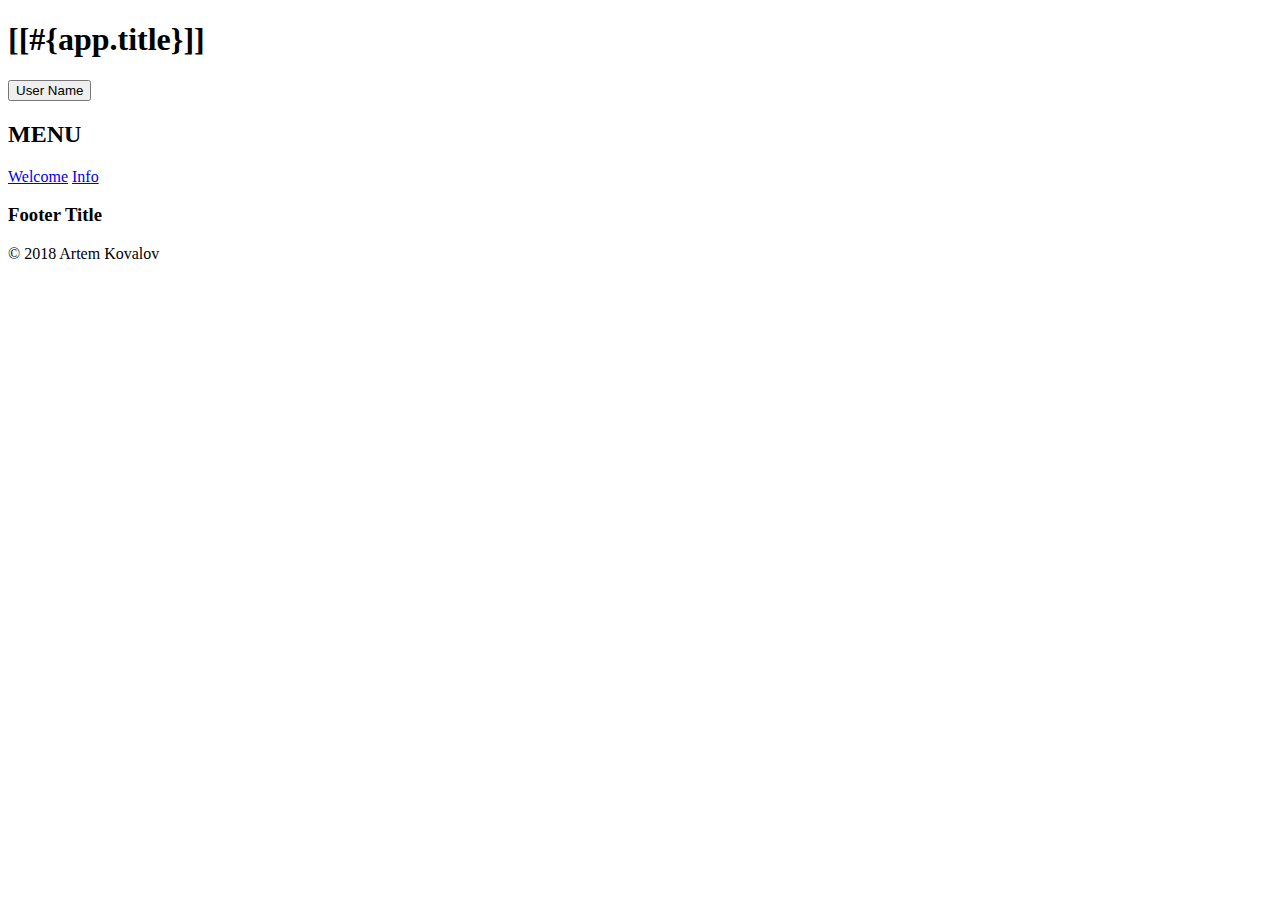
==== src/main/resources/templates/info.html @ 95059904 "Initial commit" ====
<!DOCTYPE html>
<html lang="en" xmlns:th="http://www.thymeleaf.org">
<head th:replace="fragments/common :: common_header(~{::title}, _)">
    <meta http-equiv="Content-Type" content="text/html; charset=utf-8" />
    <title>Welcome</title>
</head>

<header>
    <div class="top_bar">
        <h1>[[#{app.title}]]</h1>
        <button class="user_button">User Name</button>
    </div>
    <div class="vertical-menu">
        <h2>MENU</h2>
        <a href="#" class="active">Welcome</a>
        <a href="#">Info</a>
    </div>
</header>

<body>

</body>

<footer>
    <h3>Footer Title</h3>
    <p>© 2018 Artem Kovalov</p>
</footer>

</html>
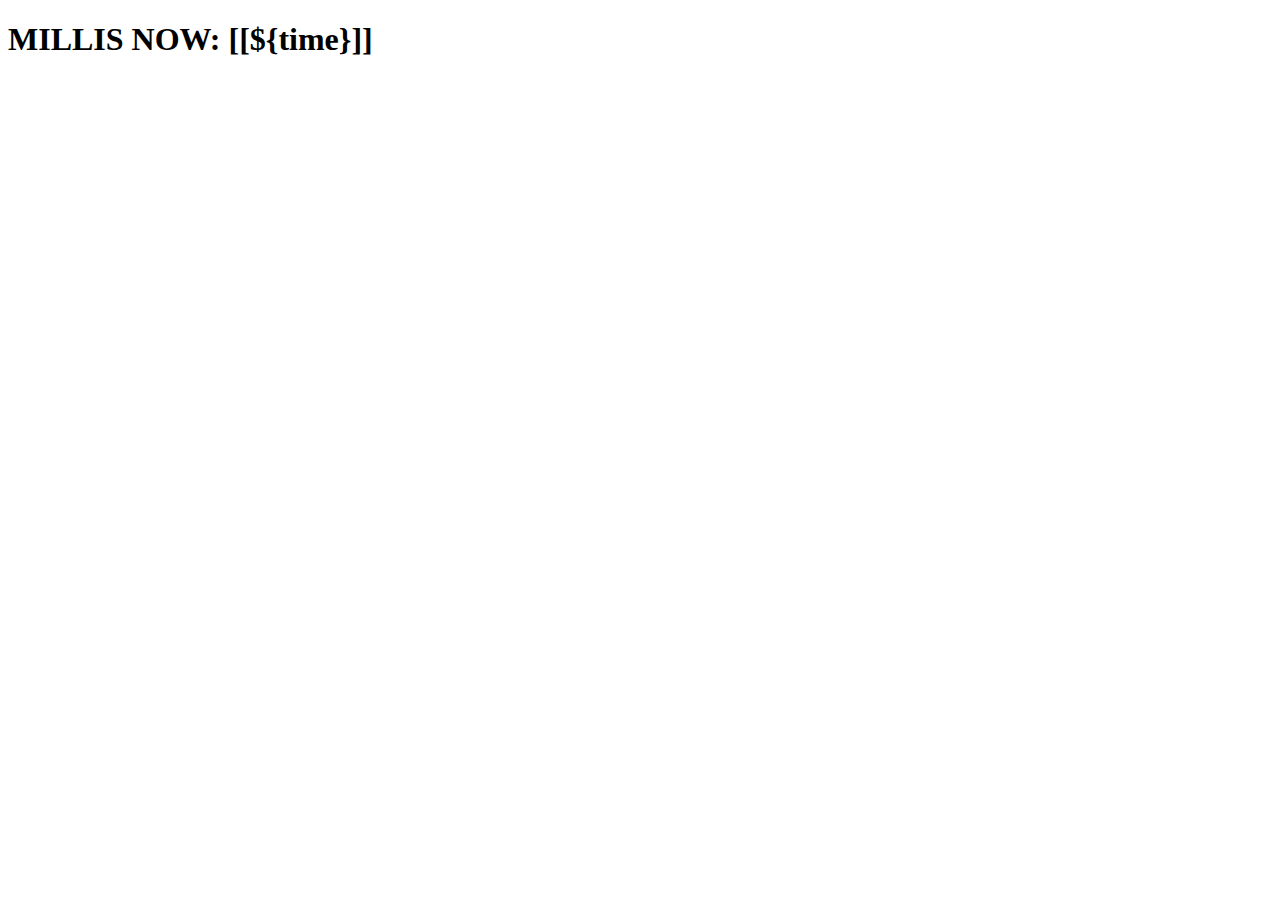
==== commit 636be323: "First commit" ====
--- a/src/main/resources/templates/info.html
+++ b/src/main/resources/templates/info.html
@@ -1,29 +1,14 @@
 <!DOCTYPE html>
 <html lang="en" xmlns:th="http://www.thymeleaf.org">
-<head th:replace="fragments/common :: common_header(~{::title}, _)">
+<head th:replace="fragments/common :: common_head(_, _)">
     <meta http-equiv="Content-Type" content="text/html; charset=utf-8" />
-    <title>Welcome</title>
+    <title></title>
 </head>
-
-<header>
-    <div class="top_bar">
-        <h1>[[#{app.title}]]</h1>
-        <button class="user_button">User Name</button>
-    </div>
-    <div class="vertical-menu">
-        <h2>MENU</h2>
-        <a href="#" class="active">Welcome</a>
-        <a href="#">Info</a>
-    </div>
-</header>
-
+<header th:insert="fragments/common :: header"></header>
 <body>
-
+<div>
+    <h1>MILLIS NOW: [[${time}]]</h1>
+</div>
 </body>
-
-<footer>
-    <h3>Footer Title</h3>
-    <p>© 2018 Artem Kovalov</p>
-</footer>
-
+<footer th:insert="fragments/common :: footer"></footer>
 </html>